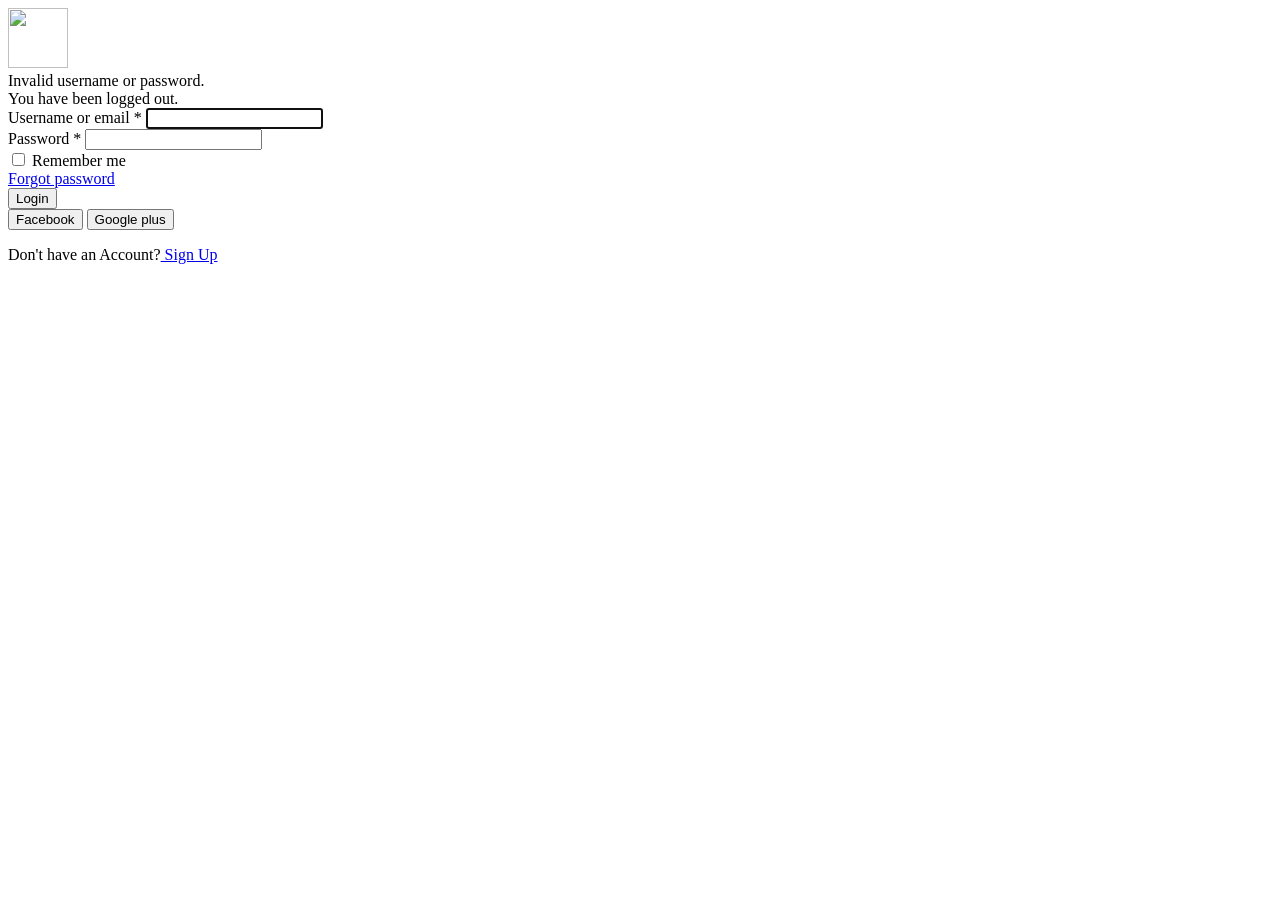
==== hotelbooking/src/main/resources/templates/login.html @ 71a3574f "projectt" ====
<!DOCTYPE html>
<html xmlns:th="http://www.thymeleaf.org" lang="en">

<head>
  <!-- Required meta tags -->
    <meta http-equiv="Content-Type" content="text/html; charset=UTF-8" />
  <meta name="viewport" content="width=device-width, initial-scale=1, shrink-to-fit=no">
  <title>Login</title>

  <link rel="shortcut icon" href="images/favicon.png" />

  <link rel="stylesheet" href="/css/style.css" th:href="@{/css/style.css}"/>
  <link rel="stylesheet" href="/css/font-awesome.css" th:href="@{/css/font-awesome.css}"/>
  <link rel="stylesheet" href="css/perfect-scrollbar.min.css" th:href="@{/css/perfect-scrollbar.min.css}">
  <link rel="stylesheet" href="https://cdnjs.cloudflare.com/ajax/libs/MaterialDesign-Webfont/3.0.39/css/materialdesignicons.css" th:href="@{https://cdnjs.cloudflare.com/ajax/libs/MaterialDesign-Webfont/3.0.39/css/materialdesignicons.css}">

</head>

<body>
  <div class="container-scroller">
    <div class="container-fluid page-body-wrapper">
      <div class="row">
        <div class="content-wrapper full-page-wrapper d-flex align-items-center auth-pages">
          <div class="card col-lg-4 mx-auto">
            <div class="card-body px-5 py-5">
                <div class="card-link text-center" >
                    <img class="rounded-img" src="/static/images/logo.png" th:src="@{/images/logo.png}" width="60" height="60"/>

                </div>
               <form name="f" th:action="@{/login.do}" method="post">

                   <div th:if="${param.error}">
                       <div class="alert alert-danger">
                           Invalid username or password.
                       </div>
                   </div>
                   <div th:if="${param.logout}">
                       <div class="alert alert-info">
                           You have been logged out.
                       </div>
                   </div>


                <div class="form-group">
                  <label>Username or email *</label>
                  <input type="text" class="form-control p_input" name="username"  autofocus="autofocus" required="required">
                </div>
                <div class="form-group">
                  <label>Password *</label>
                  <input type="text" name="password" class="form-control p_input"  autofocus="autofocus" required="required">
                </div>
                <div class="form-group d-flex align-items-center justify-content-between">
                  <div class="form-check">
                      <label class="form-check-label">
                        <input type="checkbox" class="form-check-input">
                        Remember me
                      </label>
                  </div>
                  <a href="#" class="forgot-pass">Forgot password</a>
                </div>
                <div class="text-center">
                    <button type="submit"  class="btn btn-primary btn-block enter-btn">Login</button>
                </div>
                <div class="d-flex">
                  <button class="btn btn-facebook mr-2 col">
                      <i class="mdi mdi-facebook"></i> Facebook
                  </button>
                  <button class="btn btn-google col">
                      <i class="mdi mdi-google-plus"></i> Google plus
                  </button>
                </div>
                <p class="sign-up">Don't have an Account?<a href="#"> Sign Up</a></p>
              </form>
            </div>
          </div>
        </div>
        <!-- content-wrapper ends -->
      </div>
      <!-- row ends -->
    </div>
    <!-- page-body-wrapper ends -->

  </div>
  <!-- container-scroller -->
  <!-- plugins:js -->
  <script th:src="@{/js/jquery-3.3.1.slim.min.js}" src="/js/jquery-3.3.1.slim.min.js"></script>
  <script th:src="@{/js/popper.min.js}" src="/js/popper.min.js"></script>
  <script th:src="@{/js/bootstrap.min.js}" src="/js/bootstrap.min.js"></script>
  <script th:src="@{/js/perfect-scrollbar.jquery.min.js}" src="/js/perfect-scrollbar.jquery.min.js"></script>
  <!-- endinject -->


</body>

</html>
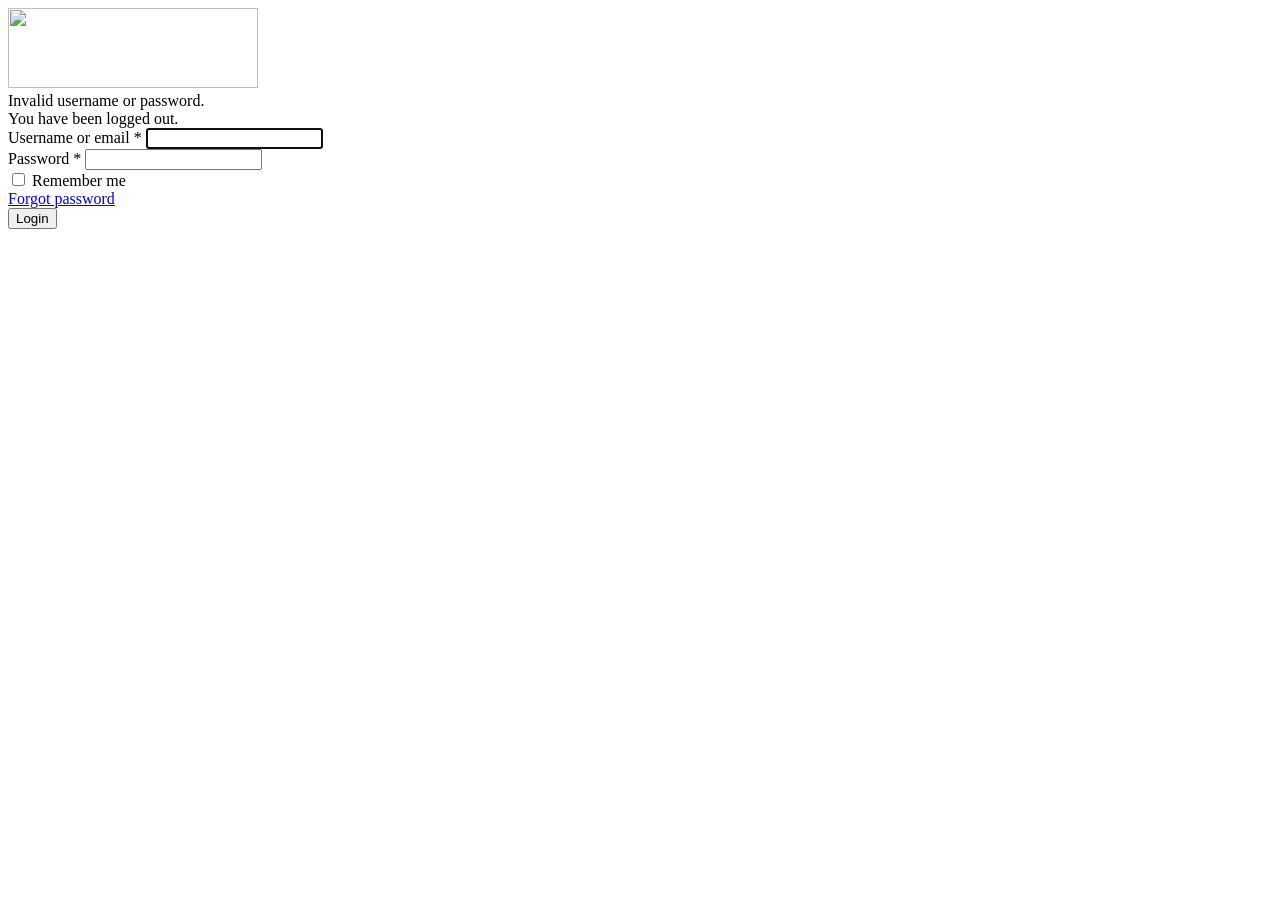
==== commit 3ee73cef: "hire project" ====
--- a/hotelbooking/src/main/resources/templates/login.html
+++ b/hotelbooking/src/main/resources/templates/login.html
@@ -24,7 +24,7 @@
           <div class="card col-lg-4 mx-auto">
             <div class="card-body px-5 py-5">
                 <div class="card-link text-center" >
-                    <img class="rounded-img" src="/static/images/logo.png" th:src="@{/images/logo.png}" width="60" height="60"/>
+                    <img class="rounded-circle-img" src="/static/images/logo.png" th:src="@{/images/logo.png}" width="250" height="80"/>
 
                 </div>
                <form name="f" th:action="@{/login.do}" method="post">
@@ -61,15 +61,8 @@
                 <div class="text-center">
                     <button type="submit"  class="btn btn-primary btn-block enter-btn">Login</button>
                 </div>
-                <div class="d-flex">
-                  <button class="btn btn-facebook mr-2 col">
-                      <i class="mdi mdi-facebook"></i> Facebook
-                  </button>
-                  <button class="btn btn-google col">
-                      <i class="mdi mdi-google-plus"></i> Google plus
-                  </button>
-                </div>
-                <p class="sign-up">Don't have an Account?<a href="#"> Sign Up</a></p>
+                
+               
               </form>
             </div>
           </div>
